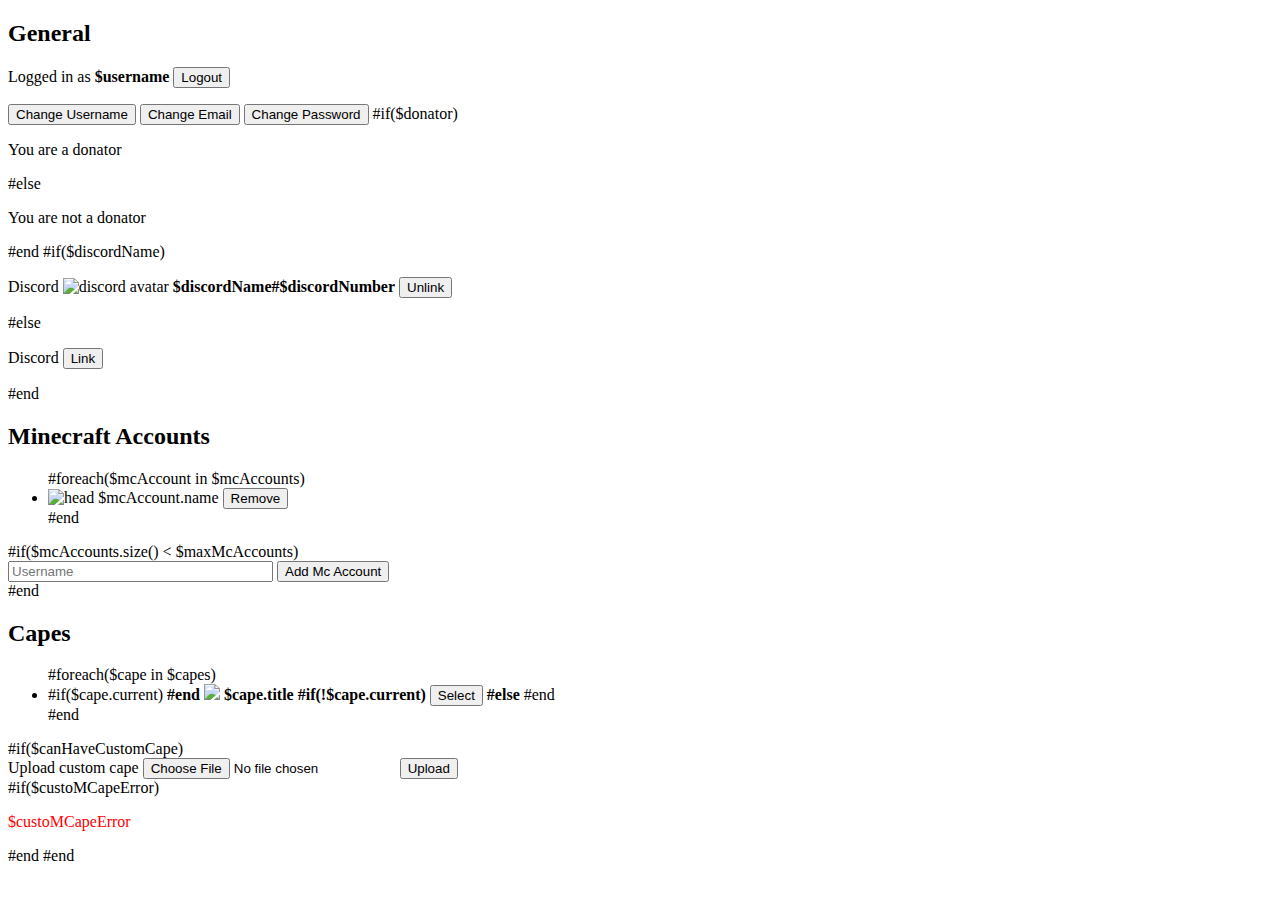
==== src/main/resources/views/account.html @ 0a448677 "Everything done apart from accounts page" ====
<!DOCTYPE html>
<html lang="en">
  <head>
    <meta charset="UTF-8" />
    <title>Meteor Development | Account</title>
    <!--Discord Meta-->
    <meta name="og:site_name" content="Meteor Development">
    <meta name="og:type" content="object">
    <meta name="og:image" content="https://raw.githubusercontent.com/MeteorDevelopment/meteor-server/master/src/main/resources/public/icon.png">
    <meta name="og:title" content="Account">
    <meta name="og:url" content="https://meteorclient.com/login">
    <meta name="theme-color" content="#cc0000">
    <meta name="og:description" content="The website of the Meteor Development group. Made by seasnail8169.">
    <!--Other Meta-->
    <meta name="keywords" content="Minecraft, Minecraft, utility, mod, utility mod, client, utility client, Utility Mod, Utility Client, Mod, Utility, Client, Minecraft utility mod, Minecraft utility mod, Meteor, meteor, Meteor Client, meteor client, Meteor utlity mod, meteor utility mod">
    <meta name="viewport" content="width=device-width, initial-scale=1">
    <!--Stylesheets-->
    <script src="https://kit.fontawesome.com/d5536945b2.js" crossorigin="anonymous"></script>
    <link rel="shortcut icon" href="/assets/favicon.ico" type="image/png">
    <link rel="stylesheet" href="/css/main.css"/>
    <link rel="stylesheet" href="/css/pages/other.css"/>
    <link rel="stylesheet" href="/css/elements/form.css"/>
  </head>
  <body>
    <h2>General</h2>
    <p>Logged in as <b>$username</b> <button onclick="logout()">Logout</button></p>
    <button onclick="changeUsername()">Change Username</button>
    <button onclick="changeEmail()">Change Email</button>
    <button onclick="changePassword()">Change Password</button>

    #if($donator)
      <p>You are a donator</p>
    #else
      <p>You are not a donator</p>
    #end

    #if($discordName)
      <p>Discord <img src="$discordAvatar" style="width: 2em;" alt="discord avatar"> <b>$discordName#$discordNumber</b> <button onclick="unlinkDiscord()">Unlink</button></p>
    #else
      <p>Discord <button onclick="linkDiscord()">Link</button></p>
    #end

    <h2>Minecraft Accounts</h2>
    <ul>
      #foreach($mcAccount in $mcAccounts)
        <li><img src="https://crafatar.com/renders/head/${mcAccount.uuid}?scale=2&overlay" alt="head"> $mcAccount.name <button class="remove-mc-account" uuid="$mcAccount.uuid">Remove</button></li>
      #end
    </ul>

    #if($mcAccounts.size() < $maxMcAccounts)
      <form action="/addMcAccount" method="post">
        <input type="text" size="30" placeholder="Username" name="username">
        <input type="submit" value="Add Mc Account">
      </form>
    #end

    <h2>Capes</h2>
    <ul>
      #foreach($cape in $capes)
        <li>
          #if($cape.current) <b> #end
          
          <img src="$cape.url" style="width: 5em;">
          $cape.title
          
          #if(!$cape.current) <button class="select-cape" name="$cape.name">Select</button>
          #else </b> #end
        </li>
      #end
    </ul>

    #if($canHaveCustomCape)
      <form action="/capes/uploadCustom" method="post" enctype="multipart/form-data">
        <label for="file">Upload custom cape</label>
        <input type="file" name="file" id="file">
        <input type="submit" value="Upload">
      </form>
      
      #if($custoMCapeError)
        <p style="color: red;">$custoMCapeError</p>
      #end
    #end

    <script>
      document.querySelectorAll(".remove-mc-account").forEach(btn => {
        btn.onclick = () => {
          fetch("/removeMcAccount?uuid=" + btn.getAttribute("uuid"), { method: "POST" }).then(res => authRequest(res))
        }
      })

      document.querySelectorAll(".select-cape").forEach(btn => {
        btn.onclick = () => {
          fetch("/selectCape?cape=" + btn.getAttribute("name"), { method: "POST" }).then(res => authRequest(res))
        }
      })

      function changeUsername() {
        window.location.href = "/changeUsername"
      }

      function changeEmail() {
        window.location.href = "/changeEmail"
      }

      function changePassword() {
        window.location.href = "/changePassword"
      }

      function logout() {
        fetch("/logout", { method: "POST" }).then(res => window.location.reload())
      }

      function linkDiscord() {
        window.location.href = "/discordAuth"
      }

      function unlinkDiscord() {
        fetch("/unlinkDiscord", { method: "POST" }).then(res => authRequest(res))
      }

      function authRequest(res) {
        if (res.status === 401) window.location.href = "/login"
        else window.location.reload()
      }
    </script>
  </body>
</html>
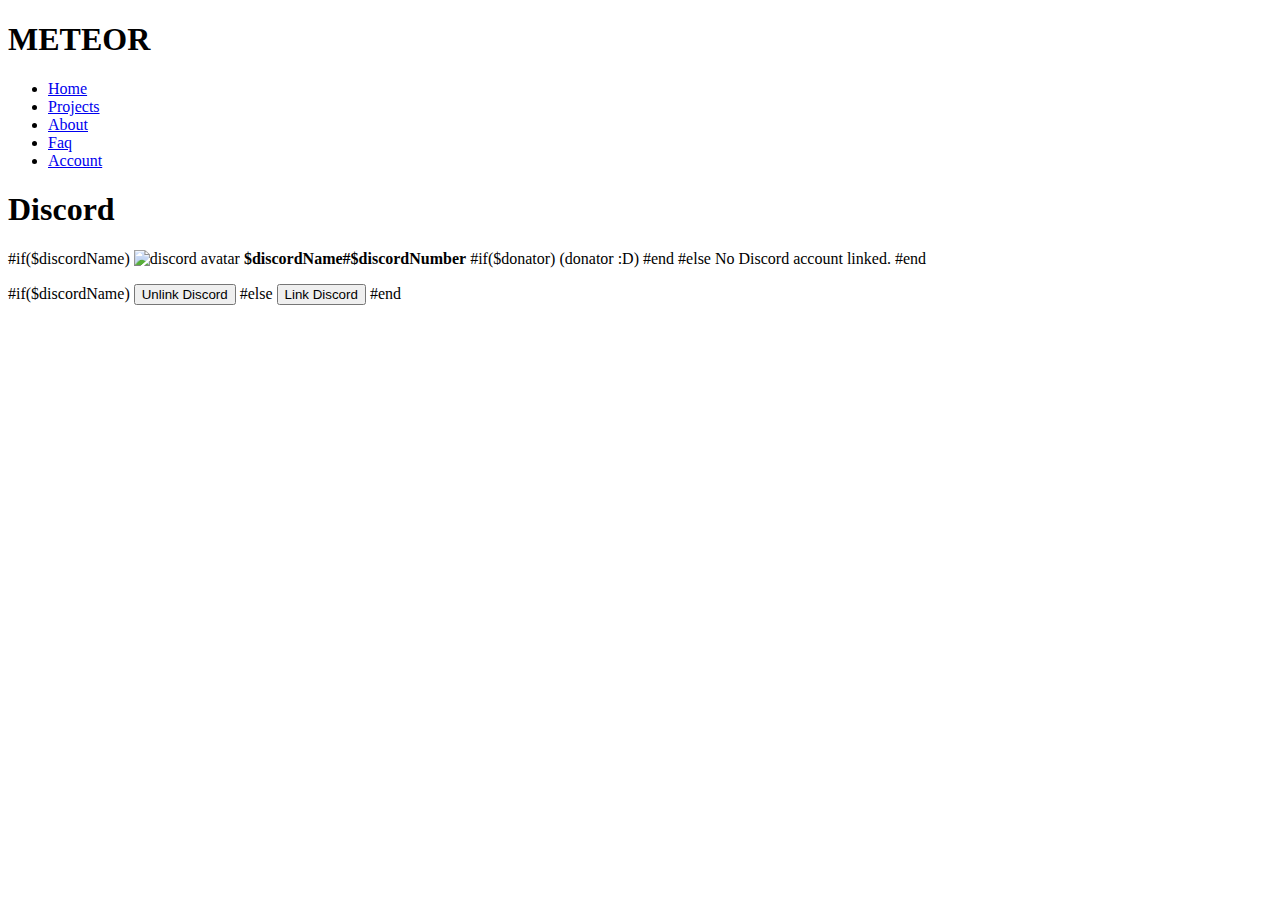
==== commit 88b5a4b8: ":bruh: idek just gotta make sure i dont loose changes ez" ====
--- a/src/main/resources/views/account.html
+++ b/src/main/resources/views/account.html
@@ -18,110 +18,53 @@
     <script src="https://kit.fontawesome.com/d5536945b2.js" crossorigin="anonymous"></script>
     <link rel="shortcut icon" href="/assets/favicon.ico" type="image/png">
     <link rel="stylesheet" href="/css/main.css"/>
-    <link rel="stylesheet" href="/css/pages/other.css"/>
+    <link rel="stylesheet" href="/css/elements/footer.css"/>
     <link rel="stylesheet" href="/css/elements/form.css"/>
+    <link rel="stylesheet" href="/css/elements/section.css"/>
+    <link rel="stylesheet" href="/css/elements/navbar.css"/>
+    <link rel="stylesheet" href="/css/elements/card.css"/>
+    <link rel="stylesheet" href="/css/pages/account.css"/>
   </head>
   <body>
-    <h2>General</h2>
-    <p>Logged in as <b>$username</b> <button onclick="logout()">Logout</button></p>
-    <button onclick="changeUsername()">Change Username</button>
-    <button onclick="changeEmail()">Change Email</button>
-    <button onclick="changePassword()">Change Password</button>
+  <nav class="navbar">
+    <h1 class="nav-title">METEOR</h1>
+    <ul class="nav-links">
+      <li><a href="/">Home</a></li>
+      <li><a href="#projects">Projects</a></li>
+      <li><a href="#about">About</a></li>
+      <li><a href="/info">Faq</a></li>
+      <li><a href="/account">Account</a></li>
+    </ul>
+    <div class="burger">
+      <div class="line1"></div>
+      <div class="line2"></div>
+      <div class="line3"></div>
+    </div>
+  </nav>
+  <script src="/main.js"></script>
 
-    #if($donator)
-      <p>You are a donator</p>
-    #else
-      <p>You are not a donator</p>
-    #end
-
-    #if($discordName)
-      <p>Discord <img src="$discordAvatar" style="width: 2em;" alt="discord avatar"> <b>$discordName#$discordNumber</b> <button onclick="unlinkDiscord()">Unlink</button></p>
-    #else
-      <p>Discord <button onclick="linkDiscord()">Link</button></p>
-    #end
-
-    <h2>Minecraft Accounts</h2>
-    <ul>
-      #foreach($mcAccount in $mcAccounts)
-        <li><img src="https://crafatar.com/renders/head/${mcAccount.uuid}?scale=2&overlay" alt="head"> $mcAccount.name <button class="remove-mc-account" uuid="$mcAccount.uuid">Remove</button></li>
-      #end
-    </ul>
-
-    #if($mcAccounts.size() < $maxMcAccounts)
-      <form action="/addMcAccount" method="post">
-        <input type="text" size="30" placeholder="Username" name="username">
-        <input type="submit" value="Add Mc Account">
-      </form>
-    #end
-
-    <h2>Capes</h2>
-    <ul>
-      #foreach($cape in $capes)
-        <li>
-          #if($cape.current) <b> #end
-          
-          <img src="$cape.url" style="width: 5em;">
-          $cape.title
-          
-          #if(!$cape.current) <button class="select-cape" name="$cape.name">Select</button>
-          #else </b> #end
-        </li>
-      #end
-    </ul>
-
-    #if($canHaveCustomCape)
-      <form action="/capes/uploadCustom" method="post" enctype="multipart/form-data">
-        <label for="file">Upload custom cape</label>
-        <input type="file" name="file" id="file">
-        <input type="submit" value="Upload">
-      </form>
-      
-      #if($custoMCapeError)
-        <p style="color: red;">$custoMCapeError</p>
-      #end
-    #end
-
-    <script>
-      document.querySelectorAll(".remove-mc-account").forEach(btn => {
-        btn.onclick = () => {
-          fetch("/removeMcAccount?uuid=" + btn.getAttribute("uuid"), { method: "POST" }).then(res => authRequest(res))
-        }
-      })
-
-      document.querySelectorAll(".select-cape").forEach(btn => {
-        btn.onclick = () => {
-          fetch("/selectCape?cape=" + btn.getAttribute("name"), { method: "POST" }).then(res => authRequest(res))
-        }
-      })
-
-      function changeUsername() {
-        window.location.href = "/changeUsername"
-      }
-
-      function changeEmail() {
-        window.location.href = "/changeEmail"
-      }
-
-      function changePassword() {
-        window.location.href = "/changePassword"
-      }
-
-      function logout() {
-        fetch("/logout", { method: "POST" }).then(res => window.location.reload())
-      }
-
-      function linkDiscord() {
-        window.location.href = "/discordAuth"
-      }
-
-      function unlinkDiscord() {
-        fetch("/unlinkDiscord", { method: "POST" }).then(res => authRequest(res))
-      }
-
-      function authRequest(res) {
-        if (res.status === 401) window.location.href = "/login"
-        else window.location.reload()
-      }
-    </script>
-  </body>
+  <div class="card-container">
+    <div class="card-outer">
+      <div clas="card-inner" id="discord-accounts">
+        <h1>Discord</h1>
+        <p>
+          #if($discordName)
+          <img src="https://cdn.discordapp.com/avatars/736954747122352208/b1afa8929f24265fa46beff3b5cdfc04.png?size=4096" style="width: 2em;" alt="discord avatar"> <b>$discordName#$discordNumber</b>
+          #if($donator)
+          (donator :D)
+          #end
+          #else
+          No Discord account linked.
+          #end
+        </p>
+        <div>
+          #if($discordName)
+          <button onclick="unlinkDiscord()">Unlink Discord</button>
+          #else
+          <button onclick="linkDiscord()">Link Discord</button>
+          #end
+        </div>
+      </div>
+    </div>
+  </div>
 </html>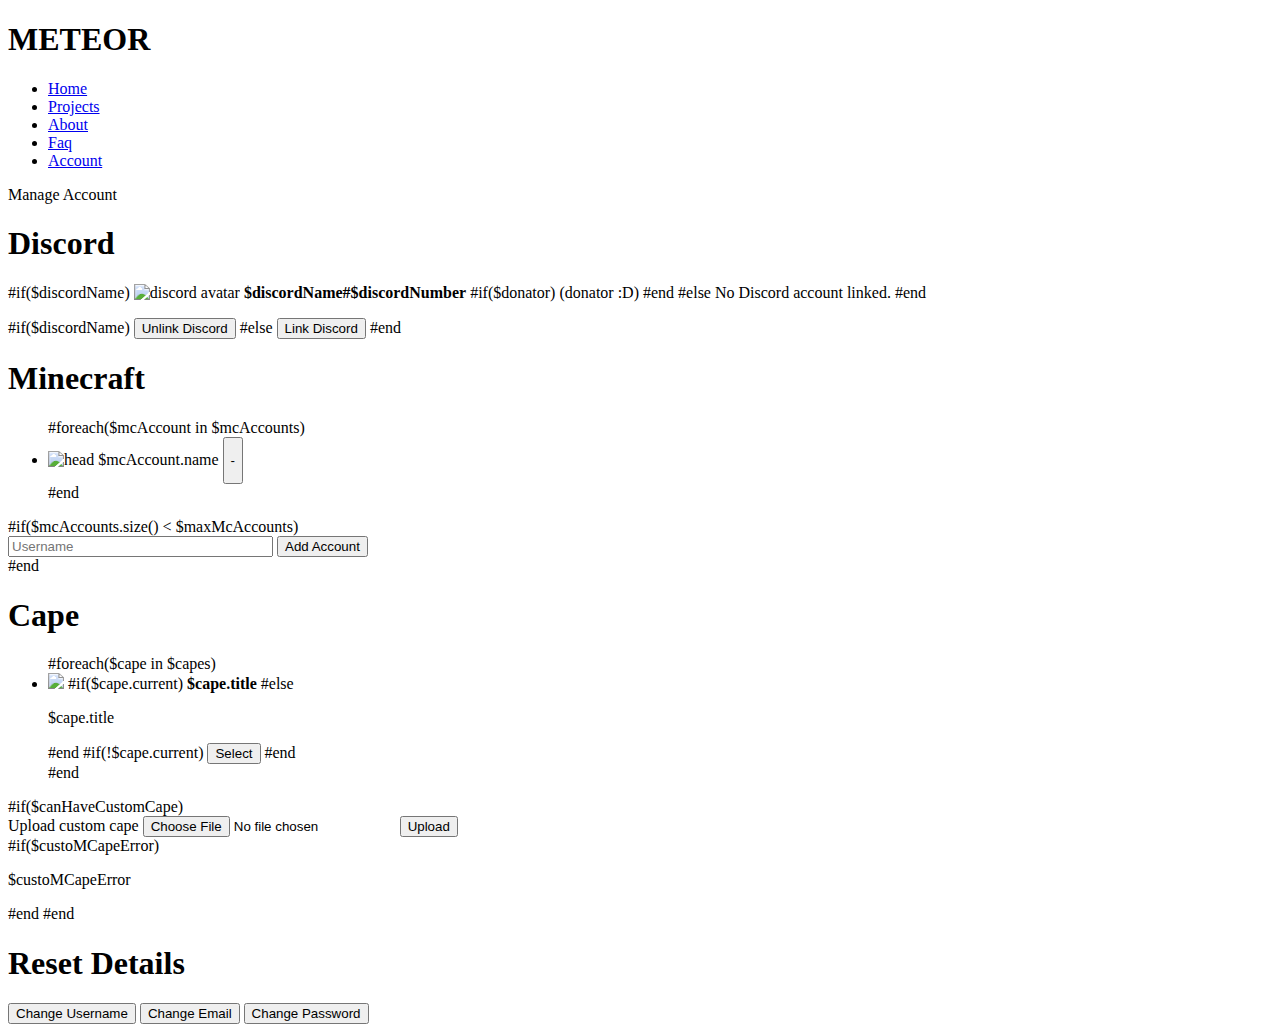
==== commit 4cb917b1: ".okmukee" ====
--- a/src/main/resources/views/account.html
+++ b/src/main/resources/views/account.html
@@ -12,7 +12,7 @@
     <meta name="theme-color" content="#cc0000">
     <meta name="og:description" content="The website of the Meteor Development group. Made by seasnail8169.">
     <!--Other Meta-->
-    <meta name="keywords" content="Minecraft, Minecraft, utility, mod, utility mod, client, utility client, Utility Mod, Utility Client, Mod, Utility, Client, Minecraft utility mod, Minecraft utility mod, Meteor, meteor, Meteor Client, meteor client, Meteor utlity mod, meteor utility mod">
+    <meta name="keywords" content="Minecraft, Minecraft, utility, mod, utility mod, client, utility client, Utility Mod, Utility Client, Mod, Utility, Client, Minecraft utility mod, Minecraft utility mod, Meteor, meteor, Meteor Client, meteor client, Meteor utility mod, meteor utility mod">
     <meta name="viewport" content="width=device-width, initial-scale=1">
     <!--Stylesheets-->
     <script src="https://kit.fontawesome.com/d5536945b2.js" crossorigin="anonymous"></script>
@@ -26,45 +26,171 @@
     <link rel="stylesheet" href="/css/pages/account.css"/>
   </head>
   <body>
-  <nav class="navbar">
-    <h1 class="nav-title">METEOR</h1>
-    <ul class="nav-links">
-      <li><a href="/">Home</a></li>
-      <li><a href="#projects">Projects</a></li>
-      <li><a href="#about">About</a></li>
-      <li><a href="/info">Faq</a></li>
-      <li><a href="/account">Account</a></li>
-    </ul>
-    <div class="burger">
-      <div class="line1"></div>
-      <div class="line2"></div>
-      <div class="line3"></div>
-    </div>
-  </nav>
-  <script src="/main.js"></script>
-
-  <div class="card-container">
-    <div class="card-outer">
-      <div clas="card-inner" id="discord-accounts">
-        <h1>Discord</h1>
-        <p>
-          #if($discordName)
-          <img src="https://cdn.discordapp.com/avatars/736954747122352208/b1afa8929f24265fa46beff3b5cdfc04.png?size=4096" style="width: 2em;" alt="discord avatar"> <b>$discordName#$discordNumber</b>
-          #if($donator)
-          (donator :D)
-          #end
-          #else
-          No Discord account linked.
-          #end
-        </p>
-        <div>
-          #if($discordName)
-          <button onclick="unlinkDiscord()">Unlink Discord</button>
-          #else
-          <button onclick="linkDiscord()">Link Discord</button>
-          #end
+    <nav class="navbar">
+      <h1 class="nav-title">METEOR</h1>
+      <ul class="nav-links">
+        <li><a href="/">Home</a></li>
+        <li><a href="#projects">Projects</a></li>
+        <li><a href="#about">About</a></li>
+        <li><a href="/info">Faq</a></li>
+        <li><a href="/account">Account</a></li>
+      </ul>
+      <div class="burger">
+        <div class="line1"></div>
+        <div class="line2"></div>
+        <div class="line3"></div>
+      </div>
+    </nav>
+    <script src="/main.js"></script>
+    <div class="section-container">
+      <div class="section-body">
+        <div class="section-title">Manage Account</div>
+          <div class="card-container">
+            <div class="card-outer">
+              <div class="card-inner" id="discord-accounts">
+                <h1>Discord</h1>
+                <p>
+                  #if($discordName)
+                  <img src="https://cdn.discordapp.com/avatars/736954747122352208/b1afa8929f24265fa46beff3b5cdfc04.png?size=4096" style="width: 2em;" alt="discord avatar"> <b>$discordName#$discordNumber</b>
+                  #if($donator)
+                  (donator :D)
+                  #end
+                  #else
+                  No Discord account linked.
+                  #end
+                </p>
+                <div class="button-container">
+                  #if($discordName)
+                  <input type="button" onclick="unlinkDiscord()" value="Unlink Discord">
+                  #else
+                  <input type="button" onclick="linkDiscord()" value="Link Discord">
+                  #end
+                </div>
+              </div>
+            </div>
+          </div>
         </div>
       </div>
     </div>
-  </div>
+    <div class="section-container" id="mc-accounts">
+      <div class="section-body">
+        <div class="card-container">
+          <div class="card-outer">
+            <div class="card-inner">
+              <h1>Minecraft</h1>
+              <ul>
+                #foreach($mcAccount in $mcAccounts)
+                <li><img src="https://crafatar.com/renders/head/${mcAccount.uuid}?scale=2&overlay" alt="head"> $mcAccount.name <button class="remove" uuid="$mcAccount.uuid"><p>-</p></button></li>
+                #end
+              </ul>
+
+              #if($mcAccounts.size() < $maxMcAccounts)
+              <form action="/addMcAccount" method="post">
+                <input type="text" size="30" placeholder="Username" name="username">
+                <input type="submit" value="Add Account">
+              </form>
+              #end
+            </div>
+          </div>
+        </div>
+      </div>
+    </div>
+
+    <div class="section-container" id="cape">
+      <div class="section-body">
+        <div class="card-container">
+          <div class="card-outer">
+            <div class="card-inner">
+              <h1>Cape</h1>
+              <ul>
+                #foreach($cape in $capes)
+                  <li class="cape-item">
+                    <img src="$cape.url" style="width: 5em;">
+                    #if($cape.current)
+                    <strong>$cape.title</strong>
+                    #else
+                    <p>$cape.title</p>
+                    #end
+                    #if(!$cape.current)
+                    <button class="select-cape" name="$cape.name">Select</button>
+                    #end
+                  </li>
+                #end
+              </ul>
+              #if($canHaveCustomCape)
+              <form action="/capes/uploadCustom" method="post" enctype="multipart/form-data">
+                <label class="section-sub-head" for="file">Upload custom cape</label>
+                <input type="file" name="file" id="file">
+                <input type="submit" value="Upload">
+              </form>
+
+              #if($custoMCapeError)
+              <p style="color: var(--meteor-main);">$custoMCapeError</p>
+              #end
+
+              #end
+            </div>
+          </div>
+        </div>
+      </div>
+    </div>
+
+    <div class="section-container">
+      <div class="section-body">
+        <div class="card-container">
+          <div class="card-outer">
+            <div class="card-inner">
+              <h1>Reset Details</h1>
+              <input type="submit" onclick="changeUsername()" value="Change Username"/>
+              <input type="submit" onclick="changeEmail()" value="Change Email"/>
+              <input type="submit" onclick="changePassword()" value="Change Password"/>
+            </div>
+          </div>
+        </div>
+      </div>
+    </div>
+
+    <script>
+      document.querySelectorAll(".remove-mc-account").forEach(btn => {
+        btn.onclick = () => {
+          fetch("/removeMcAccount?uuid=" + btn.getAttribute("uuid"), { method: "POST" }).then(res => authRequest(res))
+        }
+      })
+
+      document.querySelectorAll(".select-cape").forEach(btn => {
+        btn.onclick = () => {
+          fetch("/selectCape?cape=" + btn.getAttribute("name"), { method: "POST" }).then(res => authRequest(res))
+        }
+      })
+
+      function changeUsername() {
+        window.location.href = "/changeUsername"
+      }
+
+      function changeEmail() {
+        window.location.href = "/changeEmail"
+      }
+
+      function changePassword() {
+        window.location.href = "/changePassword"
+      }
+
+      function logout() {
+        fetch("/logout", { method: "POST" }).then(res => window.location.reload())
+      }
+
+      function linkDiscord() {
+        window.location.href = "/discordAuth"
+      }
+
+      function unlinkDiscord() {
+        fetch("/unlinkDiscord", { method: "POST" }).then(res => authRequest(res))
+      }
+
+      function authRequest(res) {
+        if (res.status === 401) window.location.href = "/login"
+        else window.location.reload()
+      }
+    </script>
+  </body>
 </html>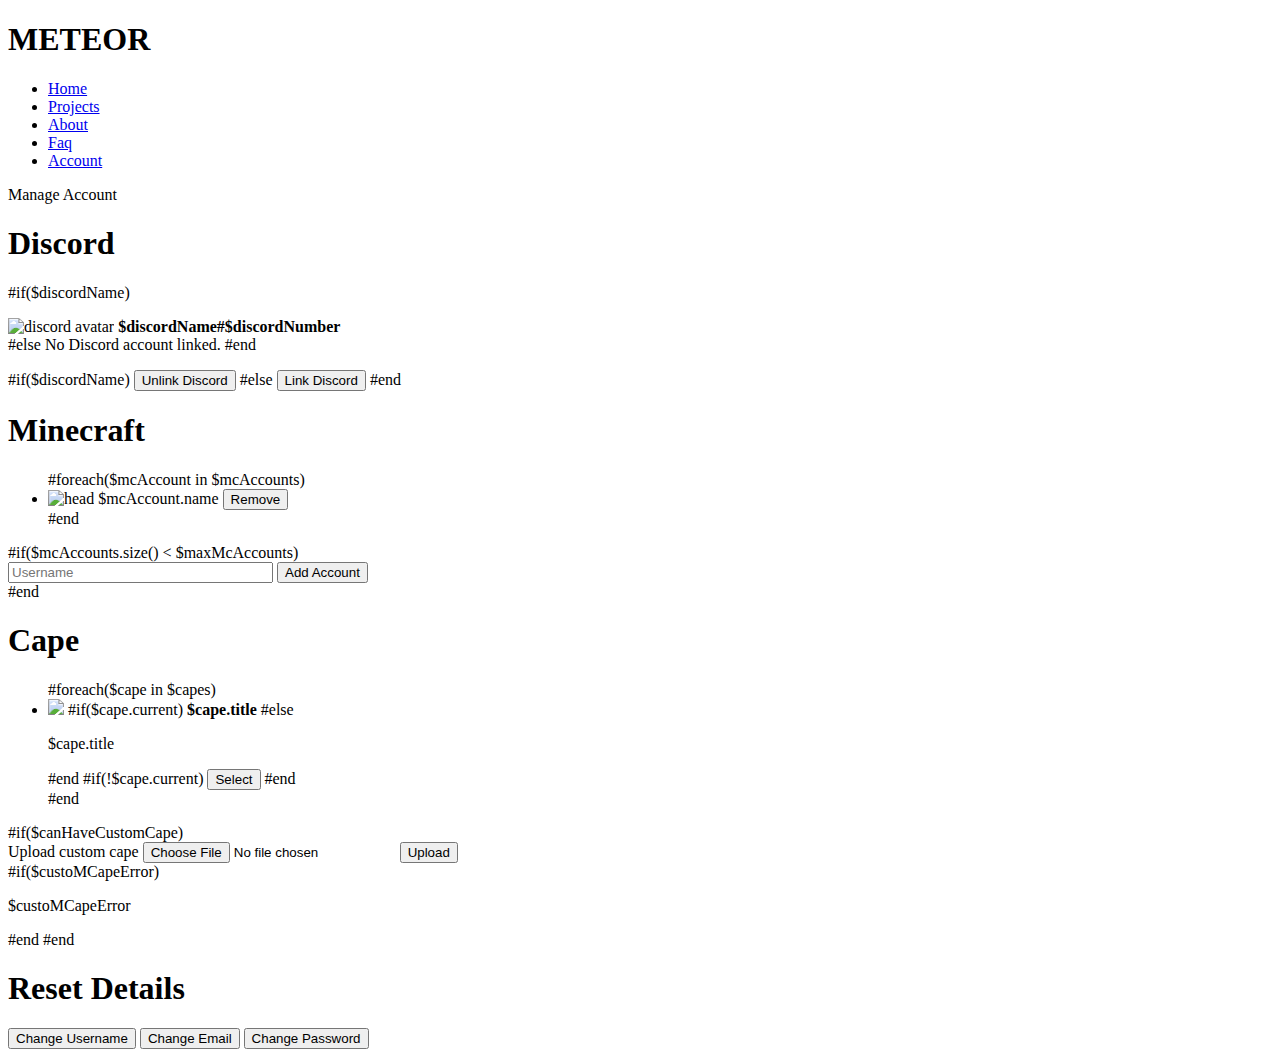
==== commit 3b64adb3: "minegay!!!!!" ====
--- a/src/main/resources/views/account.html
+++ b/src/main/resources/views/account.html
@@ -30,8 +30,8 @@
       <h1 class="nav-title">METEOR</h1>
       <ul class="nav-links">
         <li><a href="/">Home</a></li>
-        <li><a href="#projects">Projects</a></li>
-        <li><a href="#about">About</a></li>
+        <li><a href="/#projects">Projects</a></li>
+        <li><a href="/#about">About</a></li>
         <li><a href="/info">Faq</a></li>
         <li><a href="/account">Account</a></li>
       </ul>
@@ -51,10 +51,7 @@
                 <h1>Discord</h1>
                 <p>
                   #if($discordName)
-                  <img src="https://cdn.discordapp.com/avatars/736954747122352208/b1afa8929f24265fa46beff3b5cdfc04.png?size=4096" style="width: 2em;" alt="discord avatar"> <b>$discordName#$discordNumber</b>
-                  #if($donator)
-                  (donator :D)
-                  #end
+                  <li class="discord-account"><img src="https://cdn.discordapp.com/avatars/736954747122352208/b1afa8929f24265fa46beff3b5cdfc04.png?size=256" style="width: 2em;" alt="discord avatar"> <b>$discordName#$discordNumber</b></li>
                   #else
                   No Discord account linked.
                   #end
@@ -78,9 +75,9 @@
           <div class="card-outer">
             <div class="card-inner">
               <h1>Minecraft</h1>
-              <ul>
+              <ul class="mc-accounts-list">
                 #foreach($mcAccount in $mcAccounts)
-                <li><img src="https://crafatar.com/renders/head/${mcAccount.uuid}?scale=2&overlay" alt="head"> $mcAccount.name <button class="remove" uuid="$mcAccount.uuid"><p>-</p></button></li>
+                <li class="mc-account-item"><img src="https://crafatar.com/renders/head/${mcAccount.uuid}?scale=2&overlay" alt="head"> $mcAccount.name <button class="remove-mc-account" uuid="$mcAccount.uuid">Remove</button></li>
                 #end
               </ul>
 
@@ -105,11 +102,11 @@
               <ul>
                 #foreach($cape in $capes)
                   <li class="cape-item">
-                    <img src="$cape.url" style="width: 5em;">
+                    <img src="$cape.url" style="width: 10em;">
                     #if($cape.current)
                     <strong>$cape.title</strong>
                     #else
-                    <p>$cape.title</p>
+                    <p id="cape-title">$cape.title</p>
                     #end
                     #if(!$cape.current)
                     <button class="select-cape" name="$cape.name">Select</button>
